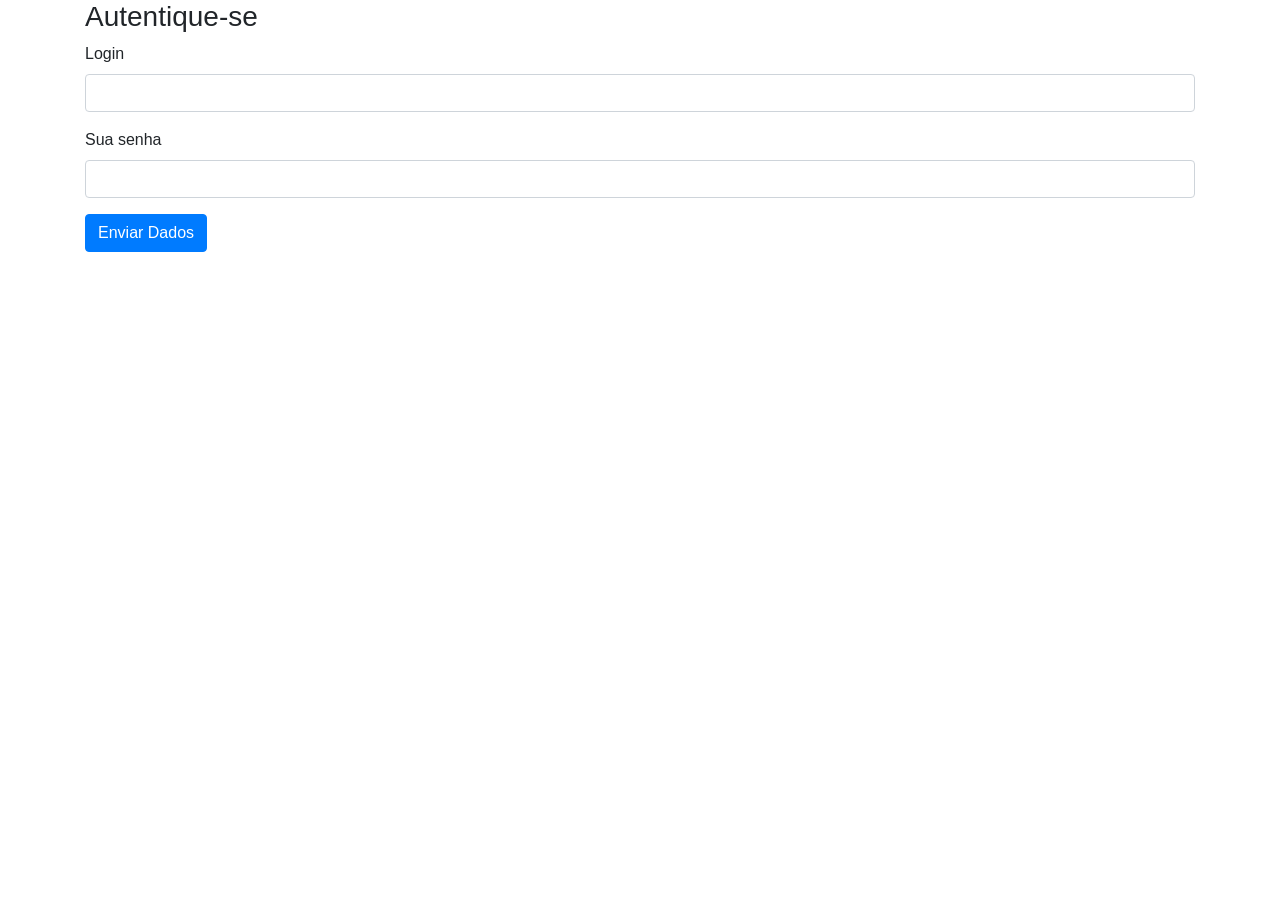
==== index.html @ f047b1d1 "sextafeira" ====
<html>
    <head>
        <link rel="stylesheet" href="https://stackpath.bootstrapcdn.com/bootstrap/4.5.2/css/bootstrap.min.css" integrity="sha384-JcKb8q3iqJ61gNV9KGb8thSsNjpSL0n8PARn9HuZOnIxN0hoP+VmmDGMN5t9UJ0Z" crossorigin="anonymous">
        <link rel="stylesheet" href="index.css">
        <script type="text/javascript" src="index.js"></script>
        <title> Banco Itaú&reg;| Login </title>
    </head>
    <body>
        <div class="container">
            <div class="row">
                <div class="col-12">
                    <h3>Autentique-se</h3>
                </div>
            </div>
            
            <div class="row" id="formulario">
                <div class="col-12">
                    <div class="form-group">
                        <label for="txtEmail">Login</label>
                        <input type="email" class="form-control" id="txtEmail" aria-describedby="emailHelp">
                        <small id="emailHelp" class="form-text text-muted"></small>
                    </div>
    
                    <div class="form-group">
                        <label for="txtSenha">Sua senha</label>
                        <input type="password" class="form-control" id="txtSenha">
                    </div>
                    <button type="button" class="btn btn-primary" onclick="autenticar()">Enviar Dados</button>
                </div>
            </div>

            <div class="row">
                <div class="col-12" id="msgERRO">
                   
                </div>
            </div>
            

        </div>

        <script src="https://code.jquery.com/jquery-3.5.1.slim.min.js" integrity="sha384-DfXdz2htPH0lsSSs5nCTpuj/zy4C+OGpamoFVy38MVBnE+IbbVYUew+OrCXaRkfj" crossorigin="anonymous"></script>
        <script src="https://cdn.jsdelivr.net/npm/popper.js@1.16.1/dist/umd/popper.min.js" integrity="sha384-9/reFTGAW83EW2RDu2S0VKaIzap3H66lZH81PoYlFhbGU+6BZp6G7niu735Sk7lN" crossorigin="anonymous"></script>
        <script src="https://stackpath.bootstrapcdn.com/bootstrap/4.5.2/js/bootstrap.min.js" integrity="sha384-B4gt1jrGC7Jh4AgTPSdUtOBvfO8shuf57BaghqFfPlYxofvL8/KUEfYiJOMMV+rV" crossorigin="anonymous"></script>
    </body>
</html>
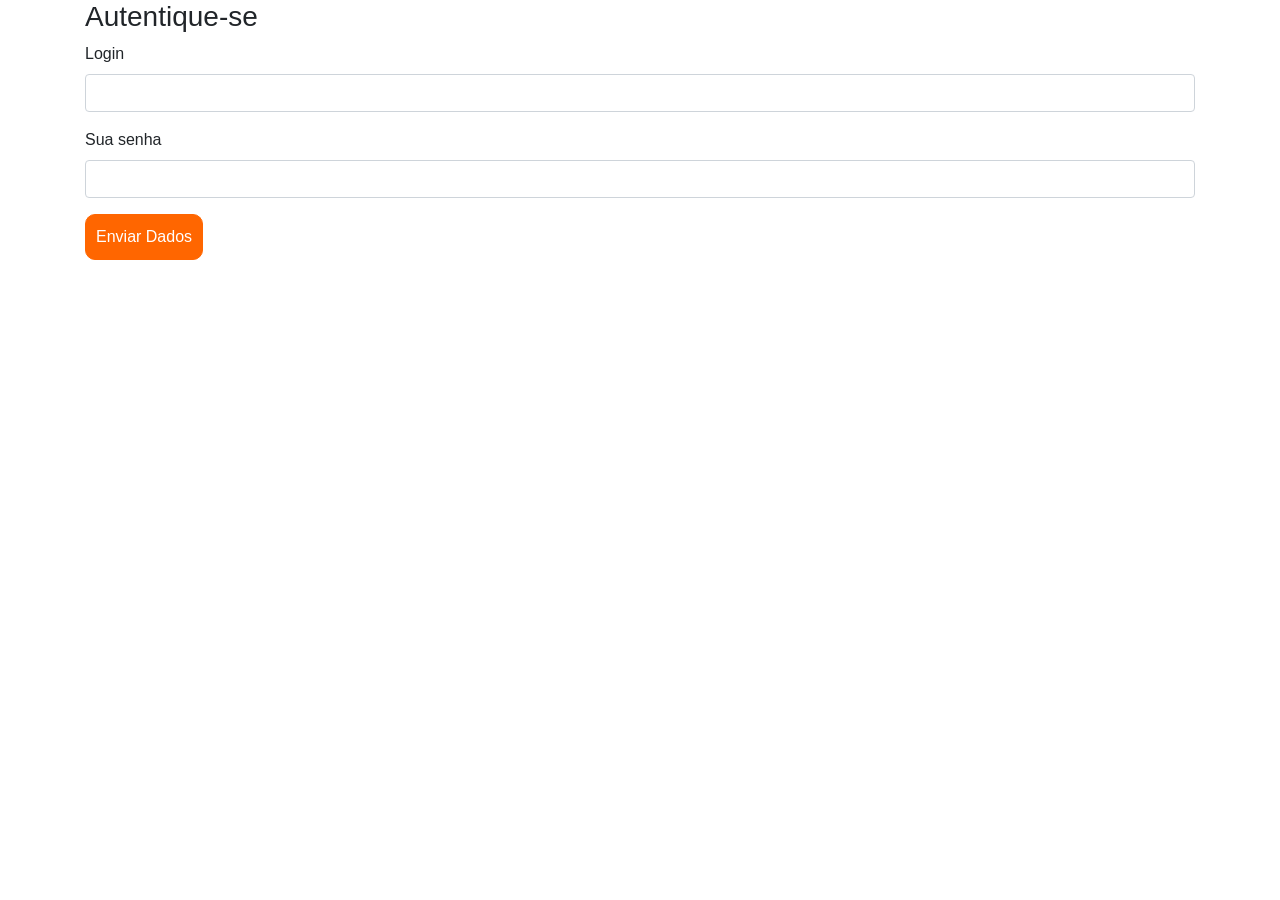
==== commit 89ea703c: "backup final" ====
--- a/index.html
+++ b/index.html
@@ -25,7 +25,7 @@
                         <label for="txtSenha">Sua senha</label>
                         <input type="password" class="form-control" id="txtSenha">
                     </div>
-                    <button type="button" class="btn btn-primary" onclick="autenticar()">Enviar Dados</button>
+                    <button type="button" id="botao" class="btn btn-primary" onclick="autenticar()">Enviar Dados</button>
                 </div>
             </div>
 
--- a/index.css
+++ b/index.css
@@ -0,0 +1,8 @@
+#botao{
+    color: white;
+    background-color: #ff6600;
+    border-color: #ff6600;
+    border-radius: 10px;
+    padding: 10px;
+    margin-bottom: -10px;
+}
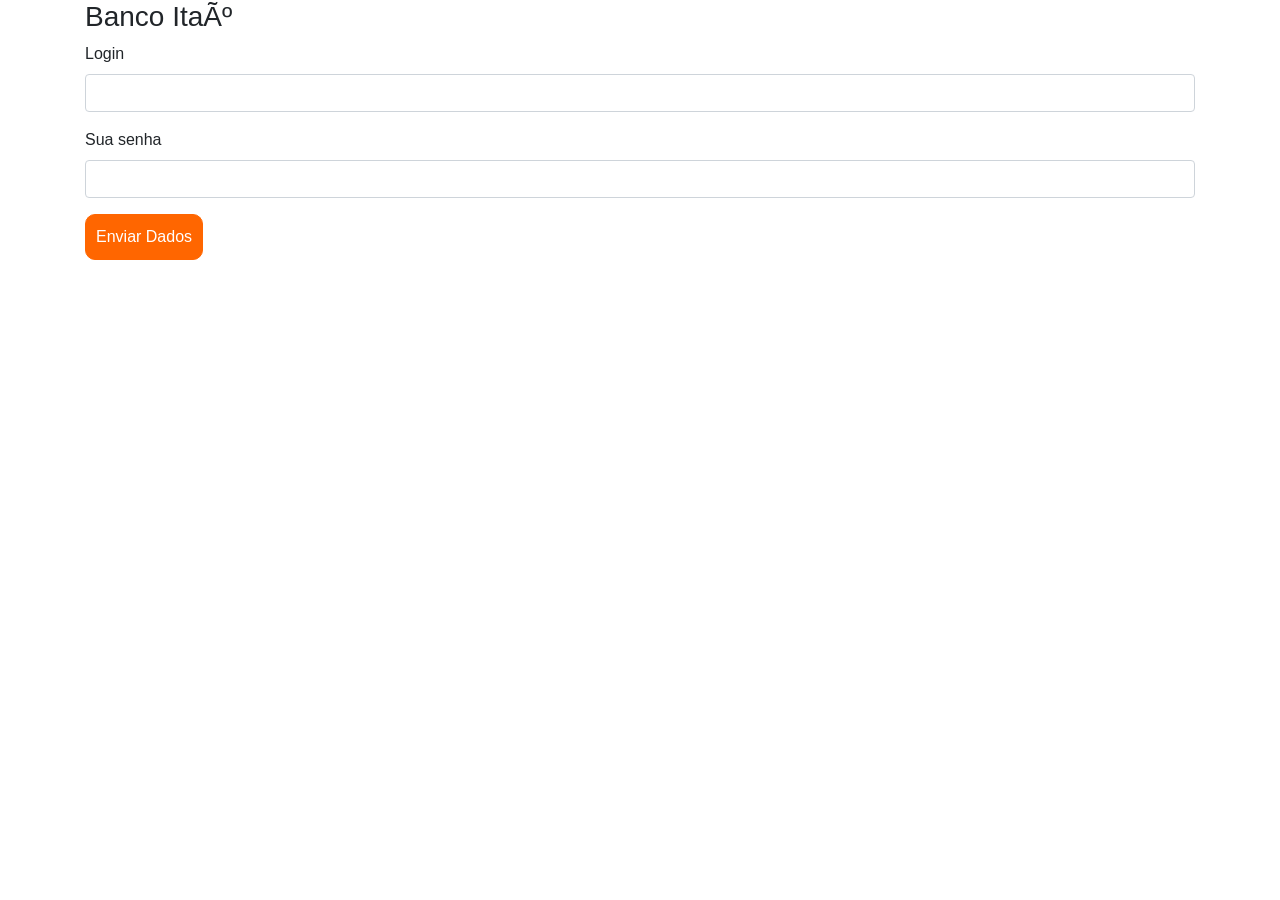
==== commit 607c289a: "backup final" ====
--- a/index.html
+++ b/index.html
@@ -6,10 +6,12 @@
         <title> Banco Itaú&reg;| Login </title>
     </head>
     <body>
-        <div class="container">
-            <div class="row">
+        <div class="container" >
+            
+            <div class="row" >
                 <div class="col-12">
-                    <h3>Autentique-se</h3>
+                    <h3>Banco Itaú
+                    </h3>
                 </div>
             </div>
             
--- a/index.css
+++ b/index.css
@@ -6,3 +6,11 @@
     padding: 10px;
     margin-bottom: -10px;
 }
+#barra{
+    color: white;
+    background-color: #ff6600;
+    border-color: #ff6600;
+    border-radius: 10px;
+    padding: 10px;
+    margin-bottom: -10px;
+}
